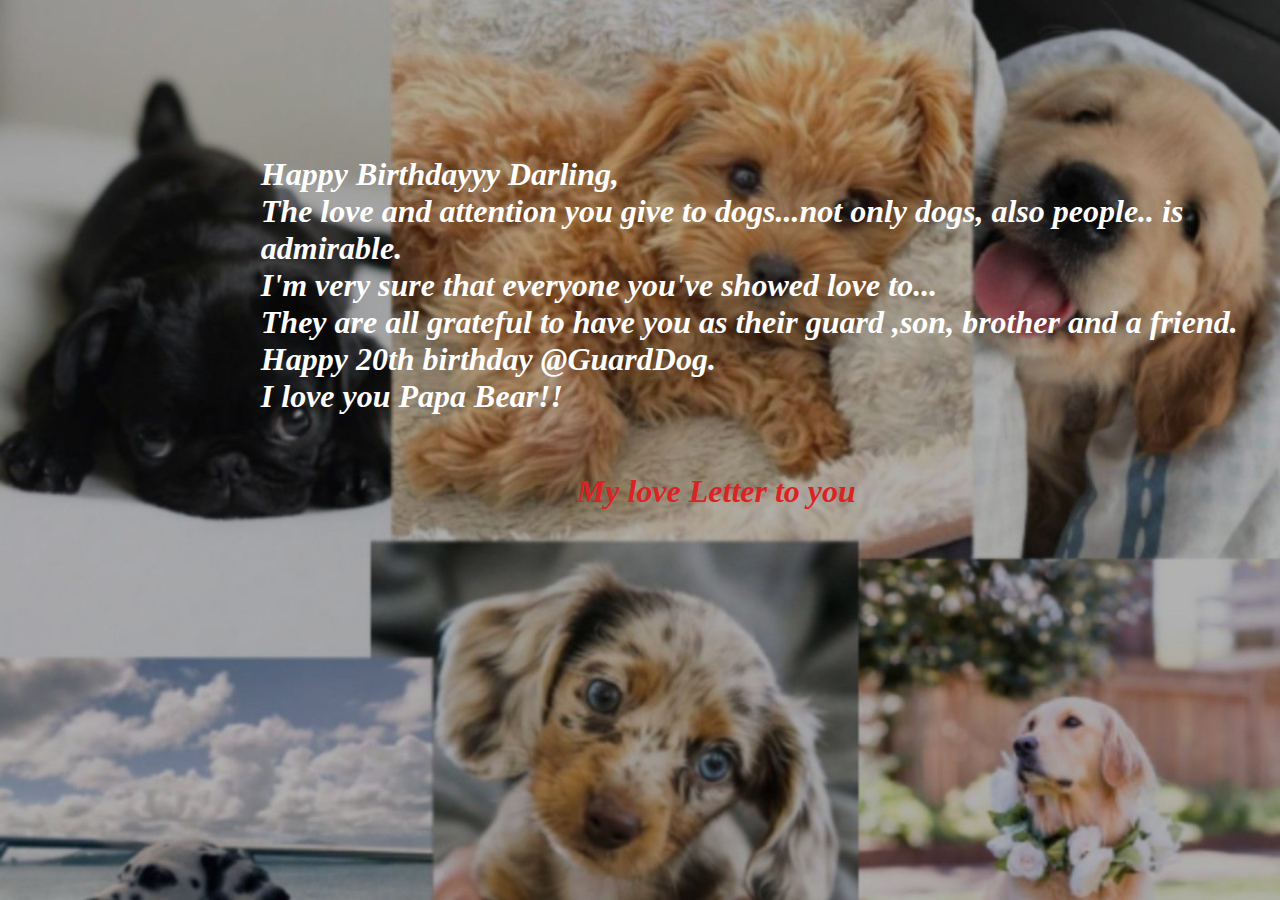
==== clickme.html @ 697aa81c "Add files via upload" ====
<!DOCTYPE html>
<html lang="en">
<head>
    <meta charset="UTF-8">
    <meta name="viewport" content="width=device-width, initial-scale=1.0">
    <title>Document</title>
    <link rel="stylesheet" href="clickme.css">
</head>
<body>

<div class="content">
        <h1> Happy Birthdayyy Darling,<br>The love and attention you give to  dogs...not only dogs, also people.. is admirable.<br>
            I'm very sure that everyone you've showed love to...<br>They are all grateful to have you as their guard ,son, brother and a friend.<br>Happy 20th birthday @GuardDog. <br>I love you Papa Bear!!</h1>
     
   </div>   <br>
    <div class="button">
        <h3><a href="letter.html">My love Letter to you</a></h3>
        </div>

</body>
</html>
---- clickme.css ----
.content{
       display: flex;
   
}
.img1 img{
    mix-blend-mode: darken;
    padding-left: 2%;
    position: absolute;
    width: 700px;
    padding-top: 0%;
    
}
h1{
    padding-top:10%;
    padding-left: 20%; 
    font-style: italic;
    font-weight: bolder;
    color: white;
    font-size: xx-large;
}
.button  h3 a{
    text-decoration: none;
    font-size: xx-large;
    color: rgb(220, 35, 35);
    font-style: italic;
    padding-left: 45%;
    padding-top: 5px;
}
body{
    background: url(f08b6c8c128896922df29a0c35868b27.jpg) rgba(0,0, 0, 0.3);
    background-size: cover;
    background-repeat: no-repeat;
    background-blend-mode:multiply;
}
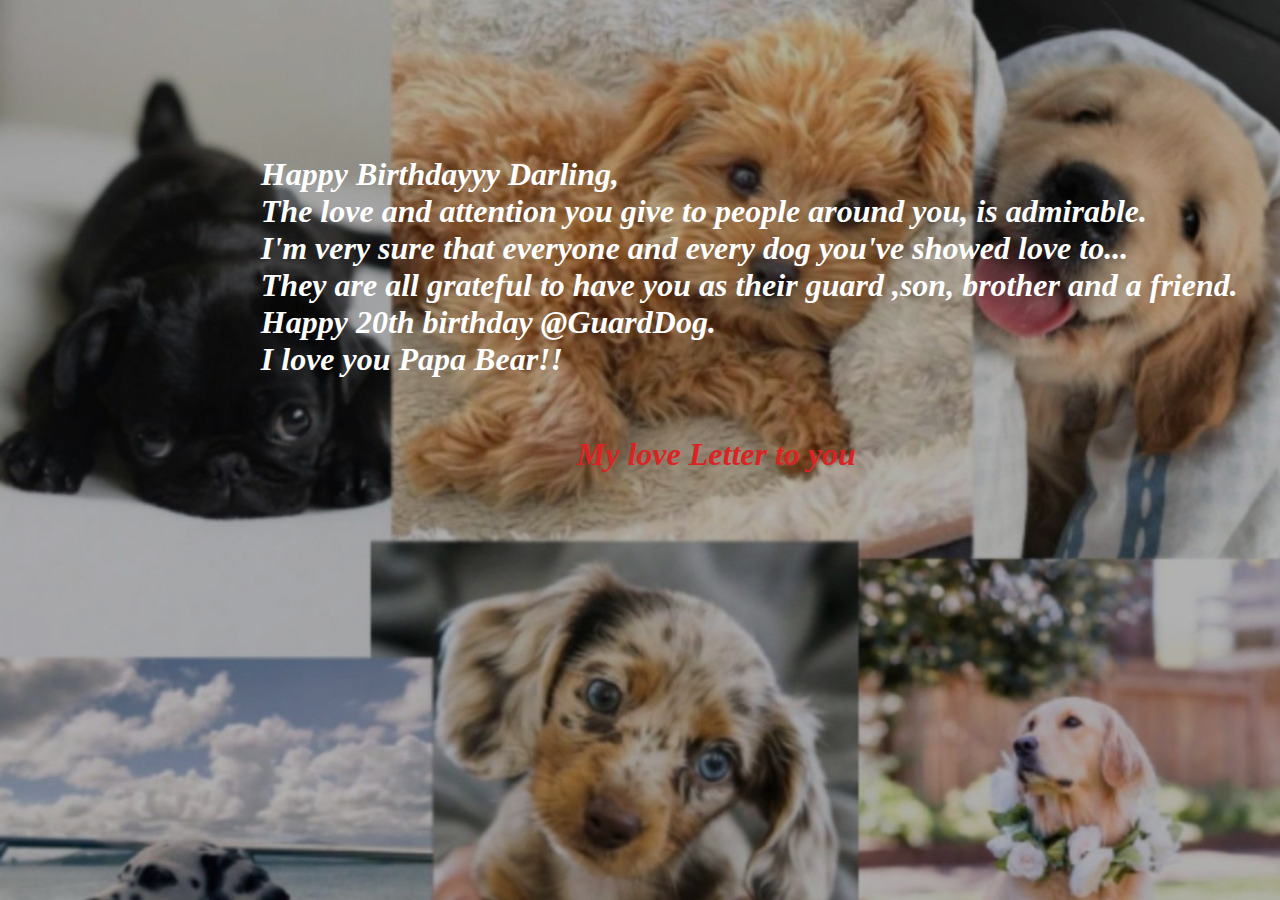
==== commit fe19914a: "Update clickme.html" ====
--- a/clickme.html
+++ b/clickme.html
@@ -9,8 +9,8 @@
 <body>
 
 <div class="content">
-        <h1> Happy Birthdayyy Darling,<br>The love and attention you give to  dogs...not only dogs, also people.. is admirable.<br>
-            I'm very sure that everyone you've showed love to...<br>They are all grateful to have you as their guard ,son, brother and a friend.<br>Happy 20th birthday @GuardDog. <br>I love you Papa Bear!!</h1>
+        <h1> Happy Birthdayyy Darling,<br>The love and attention you give to people around you,  is admirable.<br>
+            I'm very sure that everyone and every dog you've showed love to...<br>They are all grateful to have you as their guard ,son, brother and a friend.<br>Happy 20th birthday @GuardDog. <br>I love you Papa Bear!!</h1>
      
    </div>   <br>
     <div class="button">
@@ -18,4 +18,4 @@
         </div>
 
 </body>
-</html>+</html>
